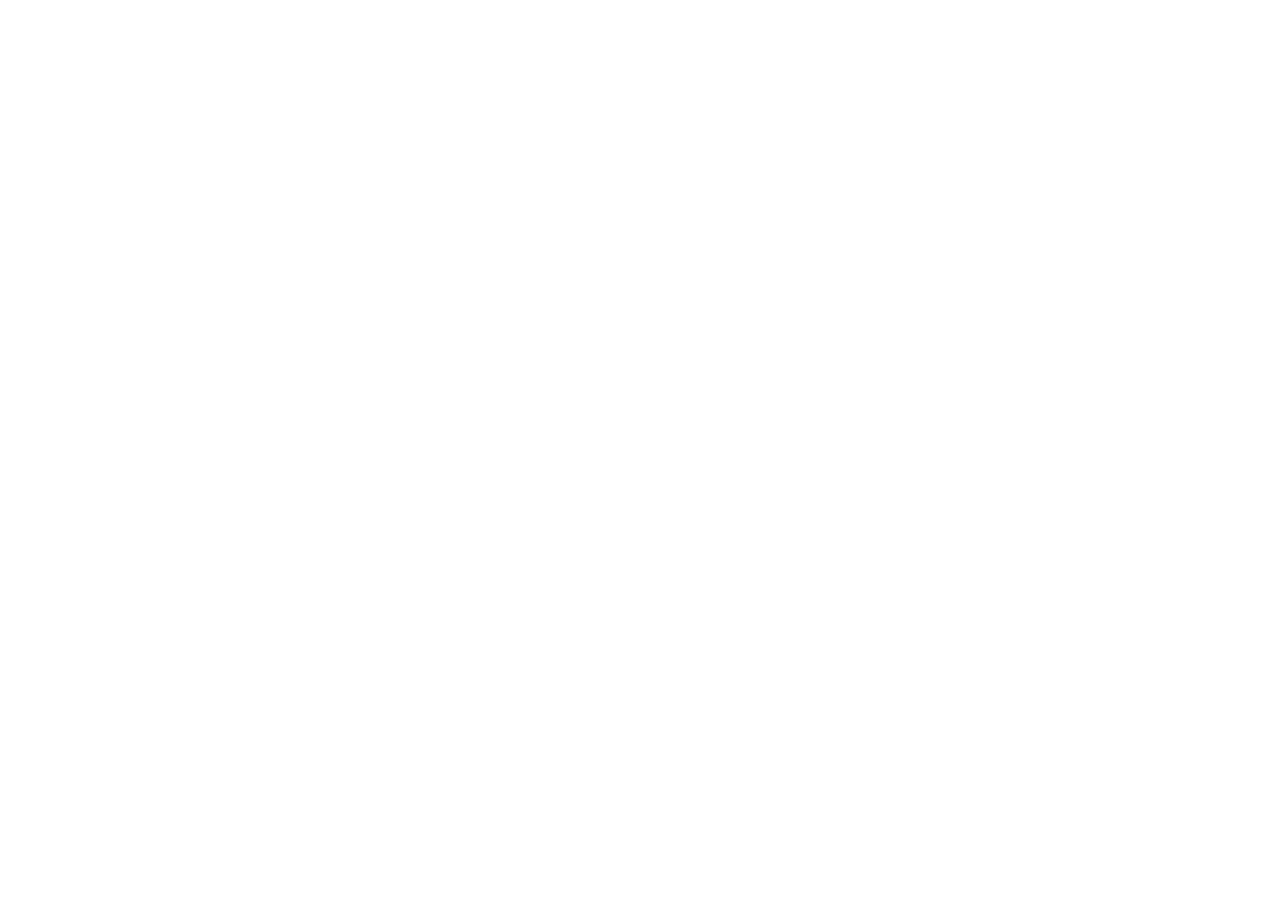
==== index.html @ 4655e366 "initial commit" ====
<!DOCTYPE html>
<html lang="en">
<head>
    <meta charset="UTF-8">
    <meta http-equiv="X-UA-Compatible" content="IE=edge">
    <meta name="viewport" content="width=device-width, initial-scale=1.0">
    <title>Document</title>
</head>
<body>
    
</body>
</html>
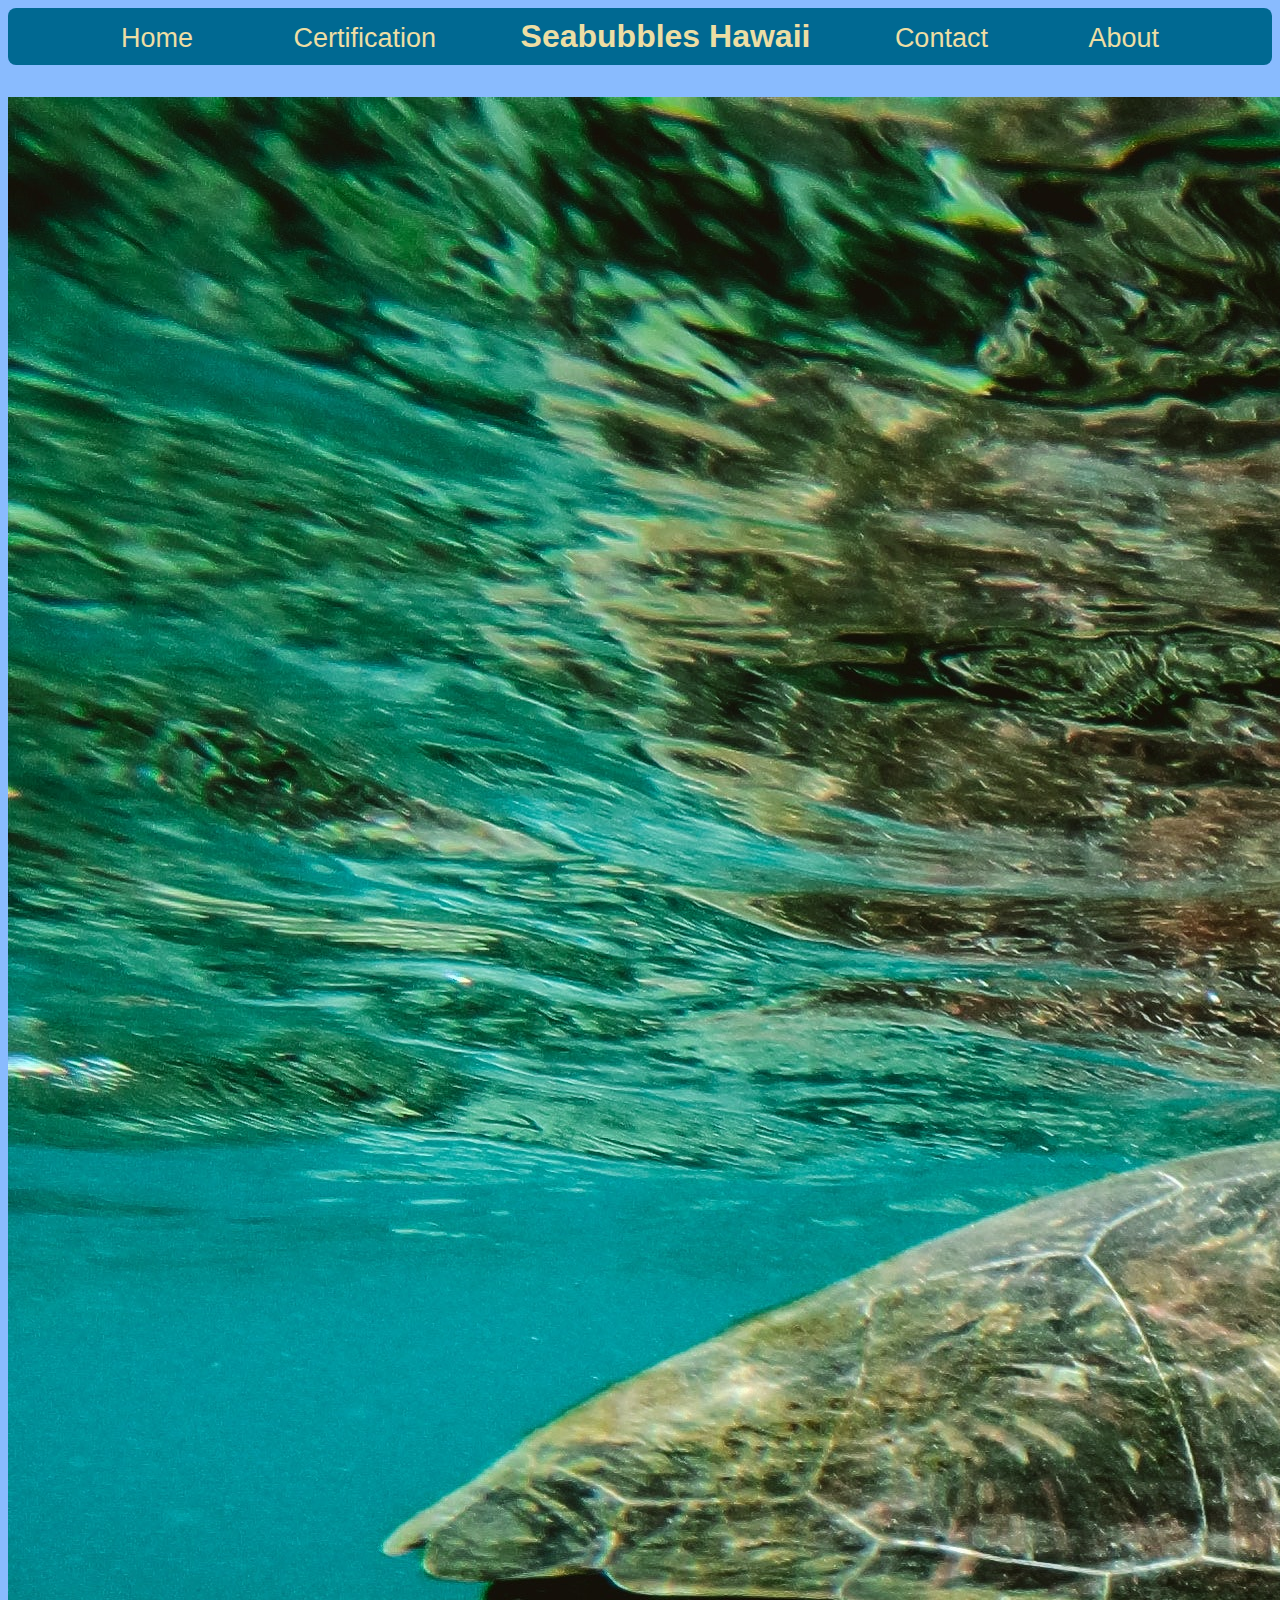
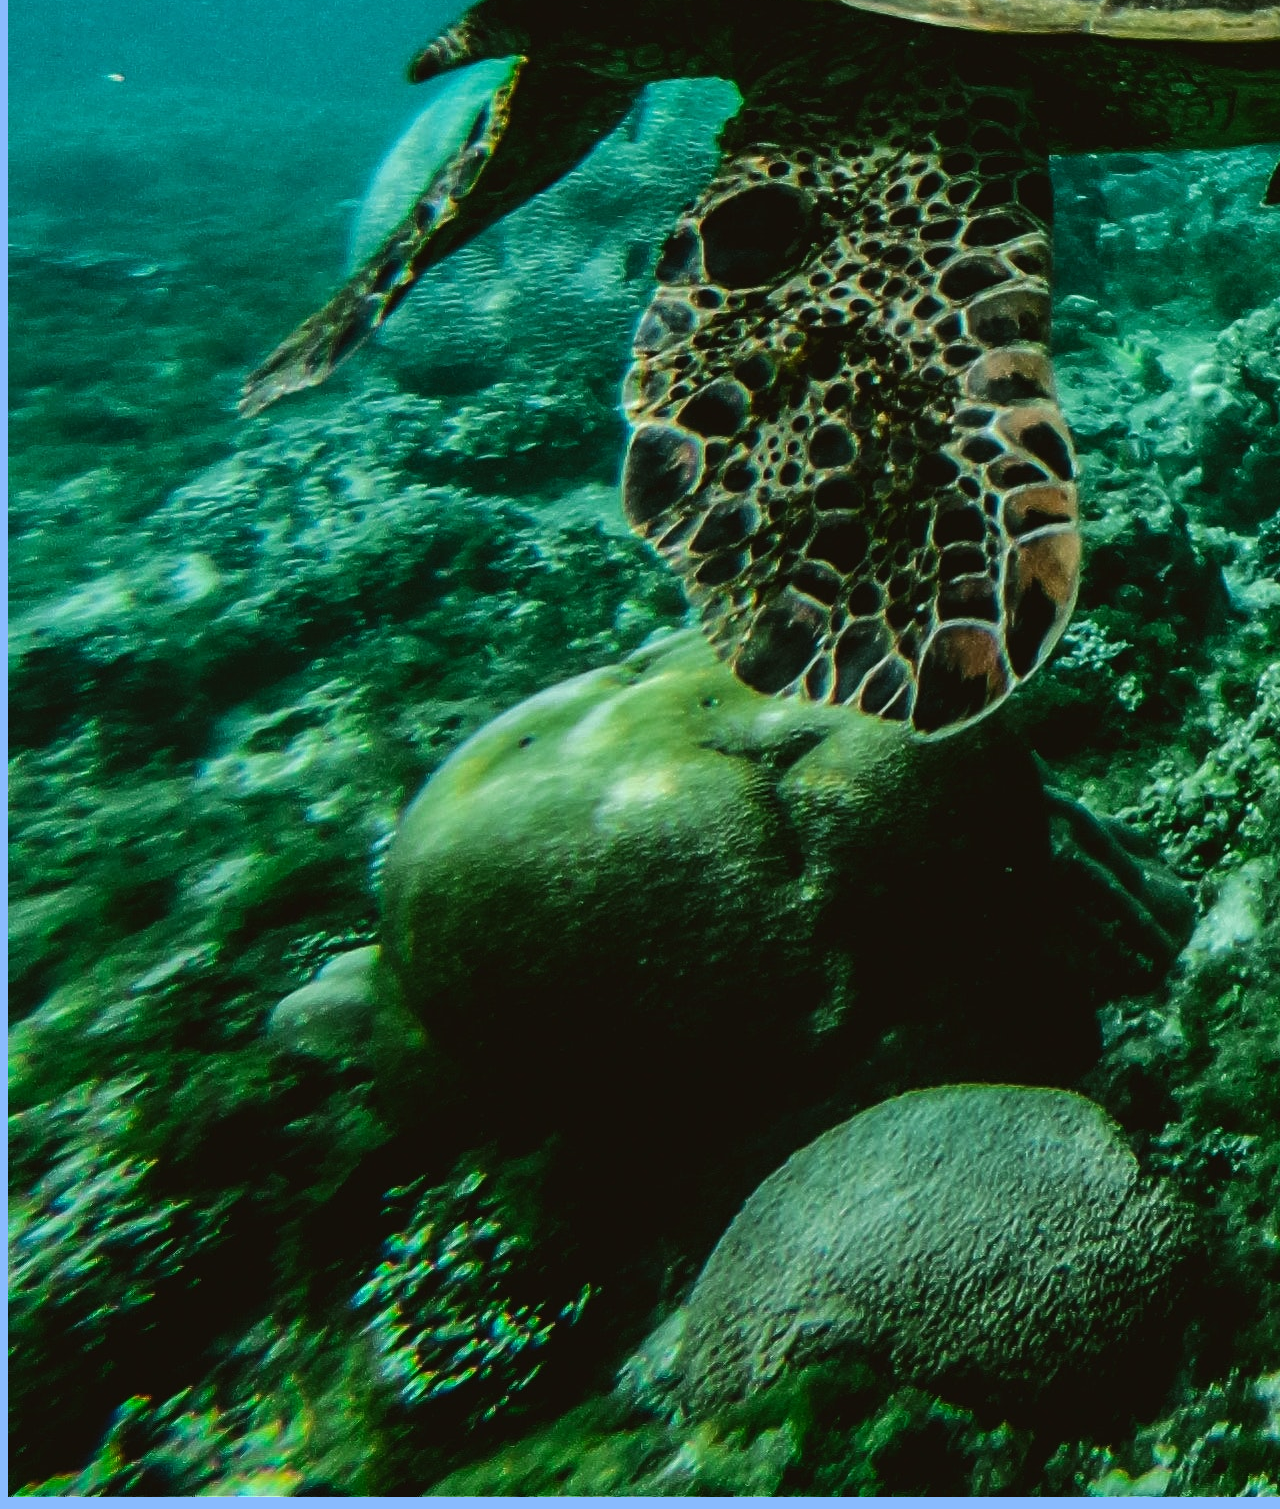
==== commit a3a5d303: "added styling and new pages" ====
--- a/index.html
+++ b/index.html
@@ -4,9 +4,20 @@
     <meta charset="UTF-8">
     <meta http-equiv="X-UA-Compatible" content="IE=edge">
     <meta name="viewport" content="width=device-width, initial-scale=1.0">
-    <title>Document</title>
+    <link rel="stylesheet" href="style.css">
+    <title>Seabubbles</title>
 </head>
 <body>
+    <div class="topnav"> 
+        <a href="index.html">Home</a>
+        <a href="certification.html">Certification</a>
+        <h1>Seabubbles Hawaii</h1>
+        <a href="contact.html">Contact</a>
+        <a href="about.html">About</a>
+    </div>
+    <div class="container">
+        <img src="reef.jpg" alt="coral reef">
+    </div>
     
 </body>
 </html>--- a/style.css
+++ b/style.css
@@ -0,0 +1,40 @@
+body {
+    font-family: 'Poppins', sans-serif;
+    background-color: #89BBFE;
+}
+
+.topnav h1 {
+    color: #EDDEA4;
+    display: inline;
+    margin: 2rem;
+}
+
+/*navigation bar styling*/
+.topnav {
+	background-color: #006992;
+	border-radius: 8px;
+	padding: 10px;
+	text-align: center;
+    margin-bottom: 2.5%;
+}
+
+/*nav link styling*/
+.topnav a {
+	color: #EDDEA4;
+	text-align: center;
+	padding: 1rem;	 
+	text-decoration: none;
+	font-size: 27px;
+    margin: 2rem;
+}
+
+/*Changes the color when mouse hovers over it using the :hover selector*/
+.topnav a:hover {
+  	background-color: #EDDEA4;
+ 	color: #006992;
+	border-radius: 20%;
+}
+
+img {
+
+}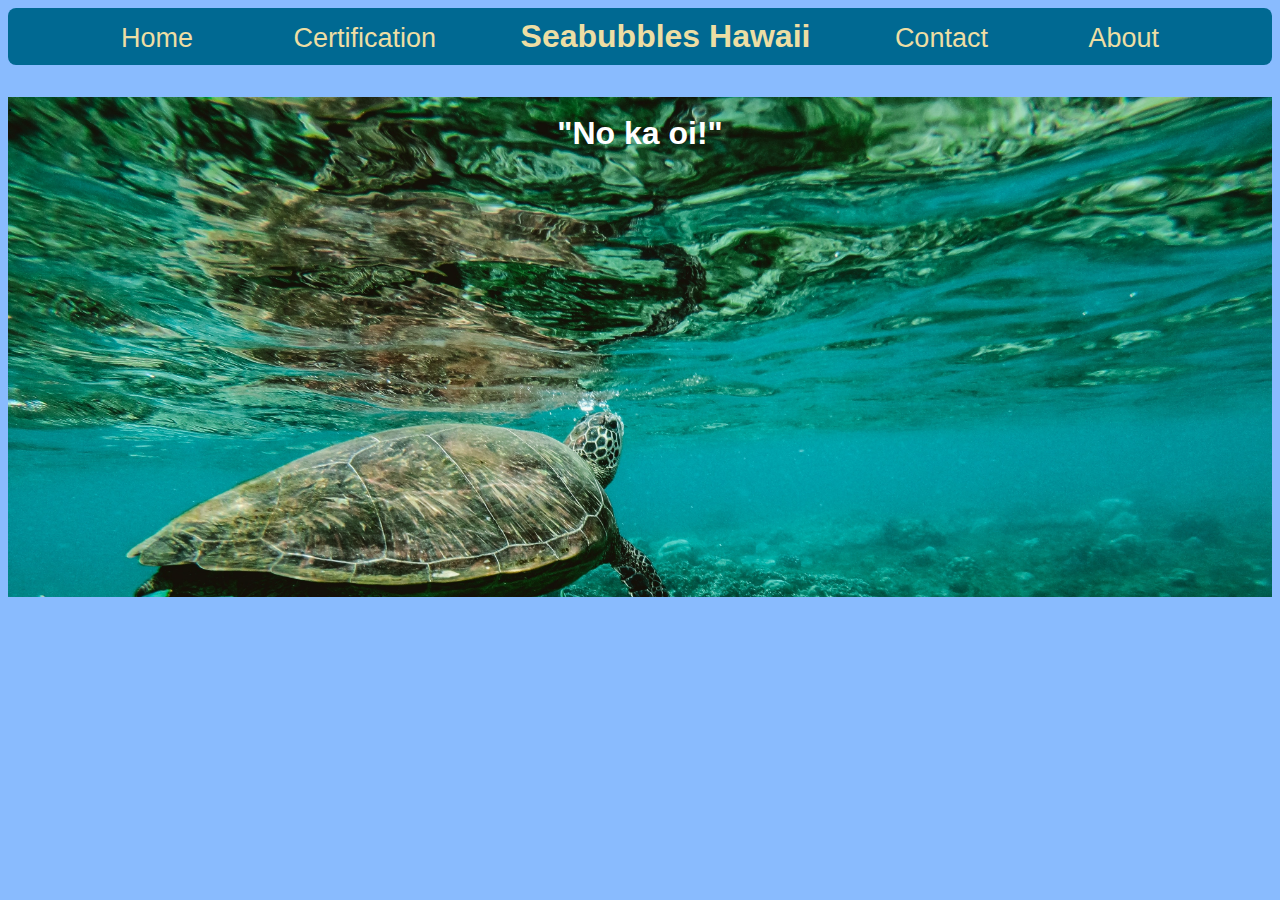
==== commit 295813de: "stuff" ====
--- a/index.html
+++ b/index.html
@@ -15,8 +15,9 @@
         <a href="contact.html">Contact</a>
         <a href="about.html">About</a>
     </div>
-    <div class="container">
-        <img src="reef.jpg" alt="coral reef">
+    <div class="imgContainer">
+        .
+        <h1>"No ka oi!"</h1>
     </div>
     
 </body>
--- a/style.css
+++ b/style.css
@@ -35,6 +35,15 @@
 	border-radius: 20%;
 }
 
-img {
+.imgContainer {
+    width: 100%;
+    height: 500px;
+    background-image: url('reef.jpg');
+    background-size: cover;
+  }
 
+.imgContainer h1 {
+    margin: auto;
+    text-align: center;
+    color: white;
 }